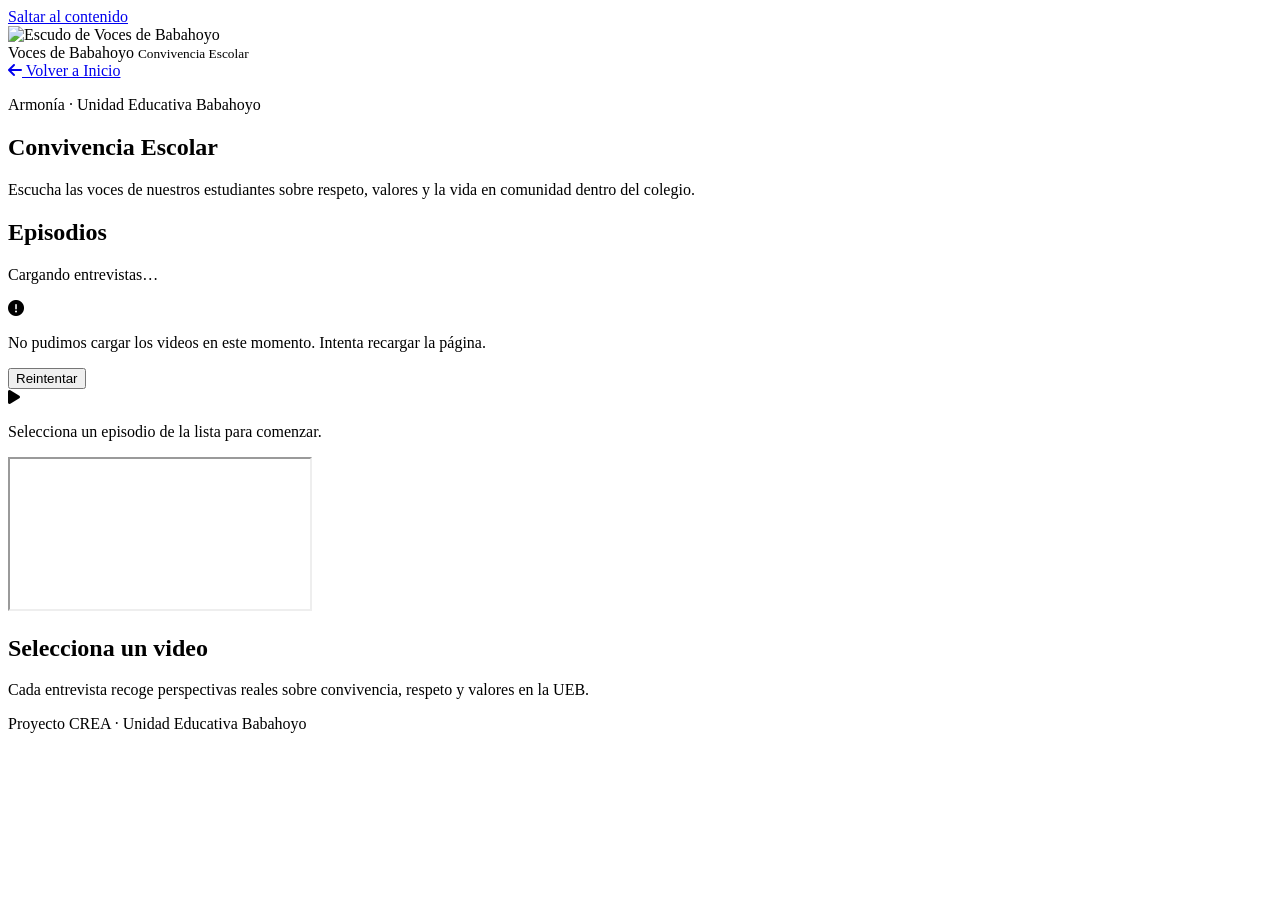
==== Convivencia escolar/convivencia.html @ a6ad9460 "no se q cambios hize xd" ====
<!DOCTYPE html>
<html lang="es">

<head>
    <meta charset="UTF-8">
    <meta name="viewport" content="width=device-width, initial-scale=1.0">
    <title>Convivencia Escolar | Voces de Babahoyo</title>
    <meta name="description"
        content="Momentos, anécdotas y vivencias de estudiantes de la Unidad Educativa Babahoyo sobre convivencia y valores.">
    <link
        href="https://fonts.googleapis.com/css2?family=Playfair+Display:wght@700&family=Poppins:wght@300;400;600;700&display=swap"
        rel="stylesheet">
    <link rel="stylesheet" href="https://cdnjs.cloudflare.com/ajax/libs/font-awesome/6.0.0/css/all.min.css">
    <link rel="stylesheet" href="convivencia.css">
</head>

<body>
    <a class="skip-link" href="#contenido-principal">Saltar al contenido</a>

    <header class="site-header">
        <div class="header-left">
            <img src="../Images/normallogo.png" alt="Escudo de Voces de Babahoyo" class="escudo">
            <div class="brand-info">
                <span class="brand-name">Voces de Babahoyo</span>
                <small class="tagline">Convivencia Escolar</small>
            </div>
        </div>

        <a href="../index.html" class="btn-regresar">
            <i class="fas fa-arrow-left" aria-hidden="true"></i>
            Volver a Inicio
        </a>
    </header>

    <main id="contenido-principal" class="pagina-convivencia">
        <section class="intro-seccion" aria-labelledby="titulo-seccion">
            <p class="intro-etiqueta">Armonía · Unidad Educativa Babahoyo</p>
            <h1 id="titulo-seccion">Convivencia Escolar</h1>
            <p class="intro-descripcion">
                Escucha las voces de nuestros estudiantes sobre respeto, valores y la vida en comunidad dentro del
                colegio.
            </p>
        </section>

        <div class="layout-principal">
            <aside class="columna-videos" aria-labelledby="lista-videos-titulo">
                <div class="columna-encabezado">
                    <h2 id="lista-videos-titulo">Episodios</h2>
                    <p id="contador-videos" class="contador-videos" aria-live="polite"></p>
                </div>

                <div id="estado-carga" class="estado-panel" role="status" aria-live="polite">
                    <div class="skeleton-lista" aria-hidden="true">
                        <div class="skeleton-card"></div>
                        <div class="skeleton-card"></div>
                        <div class="skeleton-card"></div>
                    </div>
                    <p class="estado-texto">Cargando entrevistas…</p>
                </div>

                <div id="estado-error" class="estado-panel estado-error hidden" role="alert">
                    <i class="fas fa-circle-exclamation" aria-hidden="true"></i>
                    <p>No pudimos cargar los videos en este momento. Intenta recargar la página.</p>
                    <button type="button" id="btn-reintentar" class="btn-secundario">Reintentar</button>
                </div>

                <section class="video-list" id="thumbnailGrid" aria-label="Lista de videos de convivencia escolar"></section>
            </aside>

            <section class="reproductor-destacado" aria-labelledby="video-activo-titulo">
                <div id="player-placeholder" class="player-placeholder" aria-hidden="false">
                    <div class="placeholder-icono" aria-hidden="true">
                        <i class="fas fa-play"></i>
                    </div>
                    <p>Selecciona un episodio de la lista para comenzar.</p>
                </div>

                <div class="video-player hidden" id="video-player-shell">
                    <iframe id="mainPlayer" title="Reproductor de video de Convivencia Escolar"
                        src="about:blank" allow="accelerometer; autoplay; clipboard-write; encrypted-media; gyroscope; picture-in-picture; web-share"
                        allowfullscreen></iframe>
                </div>

                <div class="video-meta">
                    <h2 id="video-activo-titulo">Selecciona un video</h2>
                    <p id="video-activo-descripcion" class="video-descripcion">
                        Cada entrevista recoge perspectivas reales sobre convivencia, respeto y valores en la UEB.
                    </p>
                </div>
            </section>
        </div>
    </main>

    <footer class="pagina-pie">
        <p>Proyecto CREA · Unidad Educativa Babahoyo</p>
    </footer>

    <script src="convivencia.js"></script>
</body>

</html>
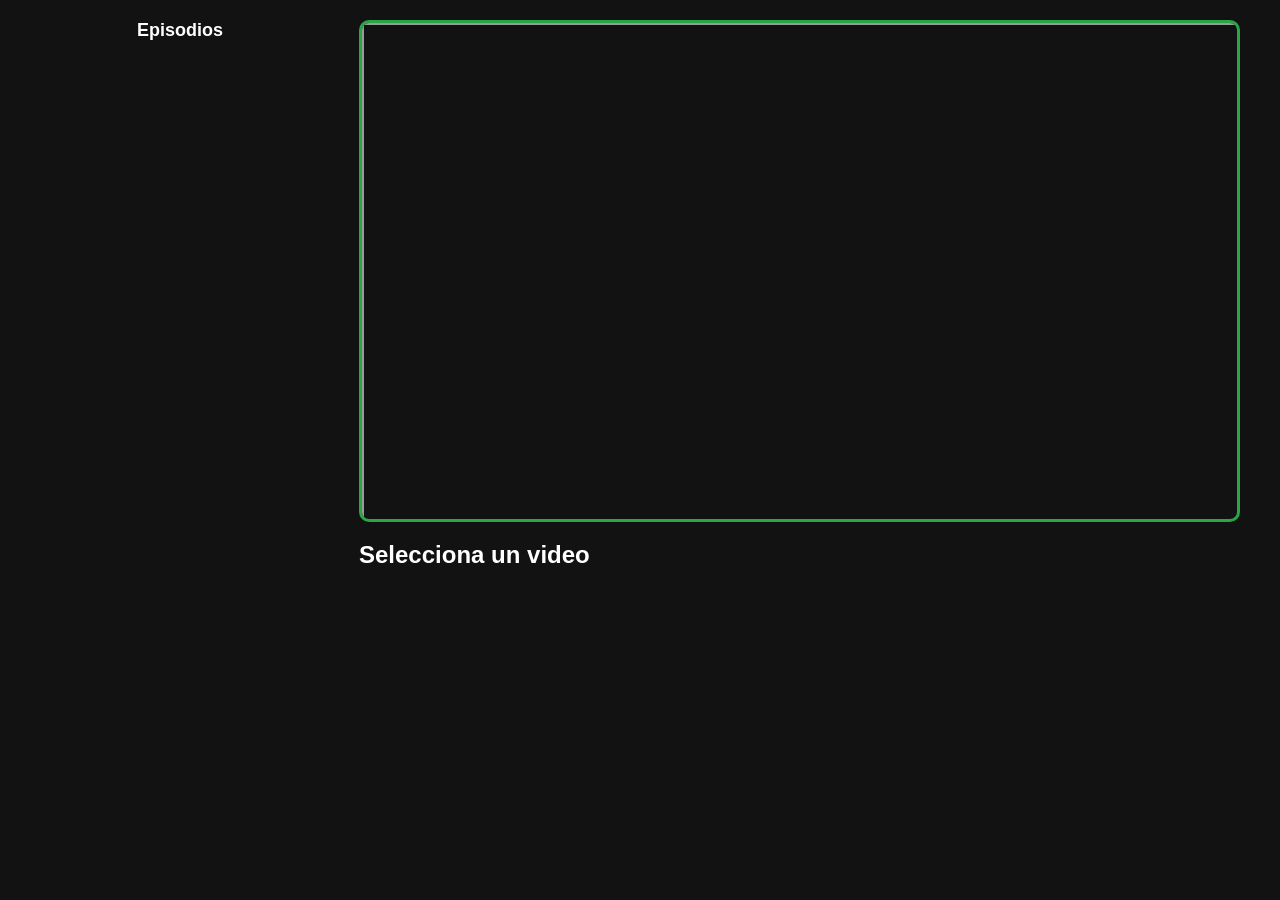
==== commit 01e42d99: "arregle el diseño de la pag embebida "convivencia escolar"" ====
--- a/Convivencia escolar/convivencia.html
+++ b/Convivencia escolar/convivencia.html
@@ -15,32 +15,6 @@
 </head>
 
 <body>
-    <a class="skip-link" href="#contenido-principal">Saltar al contenido</a>
-
-    <header class="site-header">
-        <div class="header-left">
-            <img src="../Images/normallogo.png" alt="Escudo de Voces de Babahoyo" class="escudo">
-            <div class="brand-info">
-                <span class="brand-name">Voces de Babahoyo</span>
-                <small class="tagline">Convivencia Escolar</small>
-            </div>
-        </div>
-
-        <a href="../index.html" class="btn-regresar">
-            <i class="fas fa-arrow-left" aria-hidden="true"></i>
-            Volver a Inicio
-        </a>
-    </header>
-
-    <main id="contenido-principal" class="pagina-convivencia">
-        <section class="intro-seccion" aria-labelledby="titulo-seccion">
-            <p class="intro-etiqueta">Armonía · Unidad Educativa Babahoyo</p>
-            <h1 id="titulo-seccion">Convivencia Escolar</h1>
-            <p class="intro-descripcion">
-                Escucha las voces de nuestros estudiantes sobre respeto, valores y la vida en comunidad dentro del
-                colegio.
-            </p>
-        </section>
 
         <div class="layout-principal">
             <aside class="columna-videos" aria-labelledby="lista-videos-titulo">
@@ -49,30 +23,13 @@
                     <p id="contador-videos" class="contador-videos" aria-live="polite"></p>
                 </div>
 
-                <div id="estado-carga" class="estado-panel" role="status" aria-live="polite">
-                    <div class="skeleton-lista" aria-hidden="true">
-                        <div class="skeleton-card"></div>
-                        <div class="skeleton-card"></div>
-                        <div class="skeleton-card"></div>
-                    </div>
-                    <p class="estado-texto">Cargando entrevistas…</p>
-                </div>
-
-                <div id="estado-error" class="estado-panel estado-error hidden" role="alert">
-                    <i class="fas fa-circle-exclamation" aria-hidden="true"></i>
-                    <p>No pudimos cargar los videos en este momento. Intenta recargar la página.</p>
-                    <button type="button" id="btn-reintentar" class="btn-secundario">Reintentar</button>
-                </div>
-
                 <section class="video-list" id="thumbnailGrid" aria-label="Lista de videos de convivencia escolar"></section>
             </aside>
 
             <section class="reproductor-destacado" aria-labelledby="video-activo-titulo">
                 <div id="player-placeholder" class="player-placeholder" aria-hidden="false">
                     <div class="placeholder-icono" aria-hidden="true">
-                        <i class="fas fa-play"></i>
                     </div>
-                    <p>Selecciona un episodio de la lista para comenzar.</p>
                 </div>
 
                 <div class="video-player hidden" id="video-player-shell">
@@ -83,17 +40,9 @@
 
                 <div class="video-meta">
                     <h2 id="video-activo-titulo">Selecciona un video</h2>
-                    <p id="video-activo-descripcion" class="video-descripcion">
-                        Cada entrevista recoge perspectivas reales sobre convivencia, respeto y valores en la UEB.
-                    </p>
                 </div>
             </section>
         </div>
-    </main>
-
-    <footer class="pagina-pie">
-        <p>Proyecto CREA · Unidad Educativa Babahoyo</p>
-    </footer>
 
     <script src="convivencia.js"></script>
 </body>
--- a/Convivencia escolar/convivencia.css
+++ b/Convivencia escolar/convivencia.css
@@ -0,0 +1,166 @@
+:root {
+  --dark-bg: #121212;
+  --card-bg: #1e1e1e;
+  --accent: #28a745;
+  --text: #ffffff;
+}
+
+body {
+  background-color: var(--dark-bg);
+  font-family: "Segoe UI", sans-serif;
+  color: var(--text);
+  margin: 0;
+}
+
+.layout-principal {
+  display: flex;
+  flex-direction: row;
+  align-items: flex-start;
+  gap: 24px;
+  max-width: 1200px;
+  margin: auto;
+  padding: 20px;
+}
+
+.columna-videos {
+  width: 280px;
+  flex-shrink: 0;
+  display: flex;
+  flex-direction: column;
+  max-height: 85vh;
+  overflow-y: auto;
+  padding-right: 15px;
+}
+
+.columna-videos::-webkit-scrollbar {
+  width: 6px;
+}
+.columna-videos::-webkit-scrollbar-thumb {
+  background: var(--accent);
+  border-radius: 8px;
+}
+
+.columna-videos h2 {
+  font-size: 18px;
+  margin-top: 0;
+  text-align: center;
+}
+
+.video-list {
+  display: flex;
+  flex-direction: column;
+  gap: 16px;
+}
+
+.video-card {
+  background: var(--card-bg);
+  border-radius: 8px;
+  cursor: pointer;
+  transition: 0.3s;
+  border: 1px solid #333;
+  overflow: hidden;
+}
+.video-card:hover {
+  transform: translateY(-5px);
+  border-color: var(--accent);
+}
+.video-card img {
+  width: 100%;
+  display: block;
+}
+.video-card p {
+  padding: 10px;
+  font-size: 14px;
+  text-align: center;
+  margin: 0;
+}
+
+.reproductor-destacado {
+  flex-grow: 1;
+  width: 100%;
+}
+
+.video-player {
+  position: relative;
+  padding-bottom: 56.25%;
+  height: 0;
+  border: 3px solid var(--accent);
+  border-radius: 10px;
+  overflow: hidden;
+}
+
+.video-player iframe {
+  position: absolute;
+  top: 0;
+  left: 0;
+  width: 100%;
+  height: 100%;
+}
+
+.btn-regresar {
+  position: absolute;
+  top: 20px;
+  left: 20px;
+  display: inline-flex;
+  align-items: center;
+  gap: 8px;
+  background-color: var(--card-bg);
+  color: var(--text);
+  padding: 10px 16px;
+  border-radius: 8px;
+  text-decoration: none;
+  font-weight: bold;
+  font-size: 14px;
+  border: 1px solid #333;
+  transition: all 0.3s ease;
+  z-index: 1000;
+}
+
+.btn-regresar:hover {
+  background-color: var(--accent);
+  color: #fff;
+  border-color: var(--accent);
+  transform: translateX(-5px);
+  box-shadow: 0 4px 10px rgba(40, 167, 69, 0.3);
+}
+
+* {
+  scrollbar-width: none;
+}
+
+@media (max-width: 768px) {
+  .layout-principal {
+    flex-direction: column;
+    padding: 10px;
+  }
+
+  .reproductor-destacado {
+    order: -1;
+    width: 100%;
+  }
+
+  .columna-videos {
+    width: 100%;
+    padding-right: 0;
+    max-height: none;
+    overflow-y: visible;
+  }
+
+  .video-list {
+    display: grid;
+    grid-template-columns: repeat(2, 1fr);
+    gap: 12px;
+  }
+
+  .video-card p {
+    font-size: 12px;
+    padding: 8px;
+  }
+}
+.pagina-pie {
+  text-align: center;
+  padding: 20px;
+  background-color: var(--card-bg);
+  color: var(--text);
+  border-top: 1px solid #333;
+}
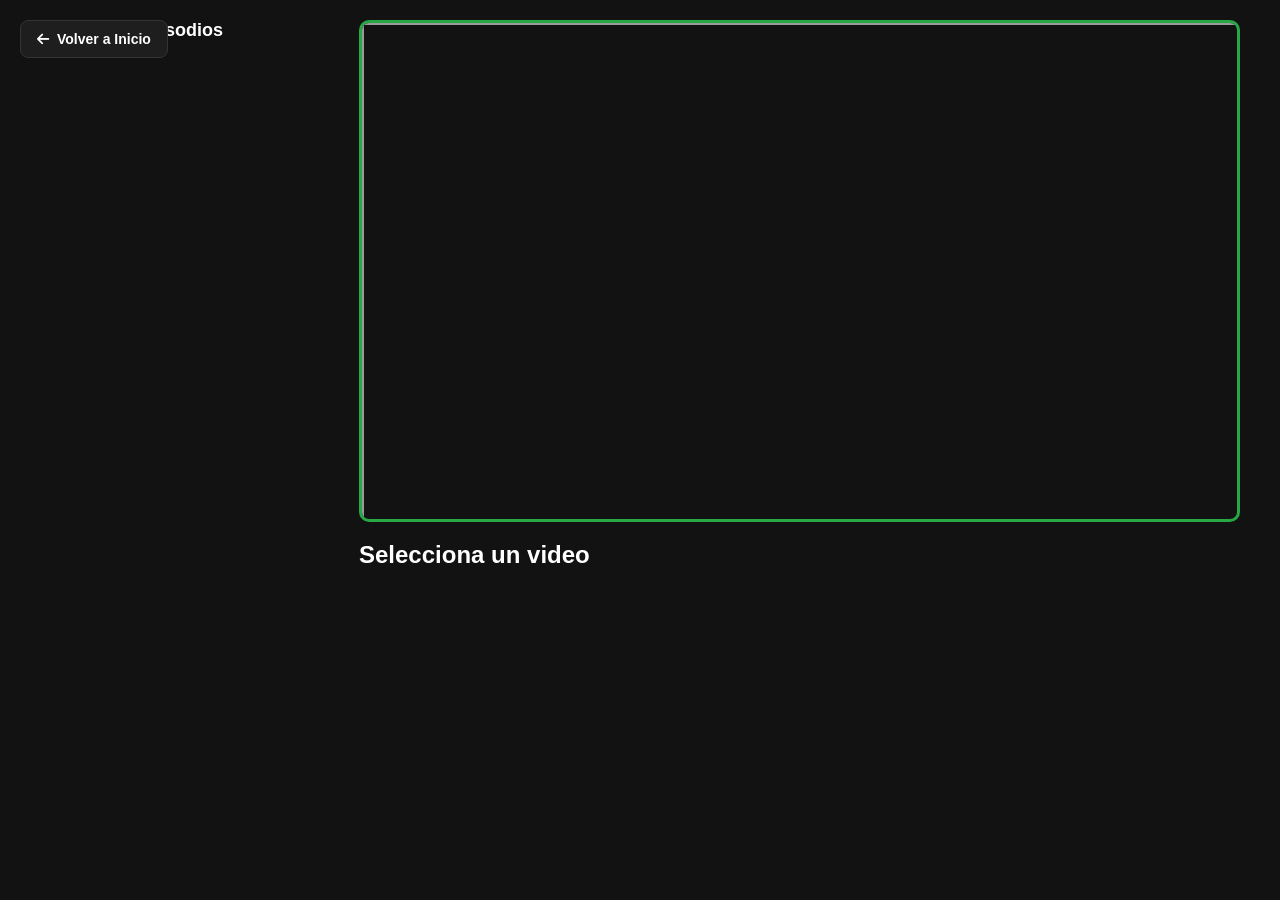
==== commit 9a3a8ed7: "algo pequeño xd, solo añado el boton de redierccion en el mapa de convivencia" ====
--- a/Convivencia escolar/convivencia.html
+++ b/Convivencia escolar/convivencia.html
@@ -44,6 +44,10 @@
             </section>
         </div>
 
+        <a href="../index.html" class="btn-regresar">
+        <i class="fas fa-arrow-left"></i> Volver a Inicio
+    </a>
+
     <script src="convivencia.js"></script>
 </body>
 
